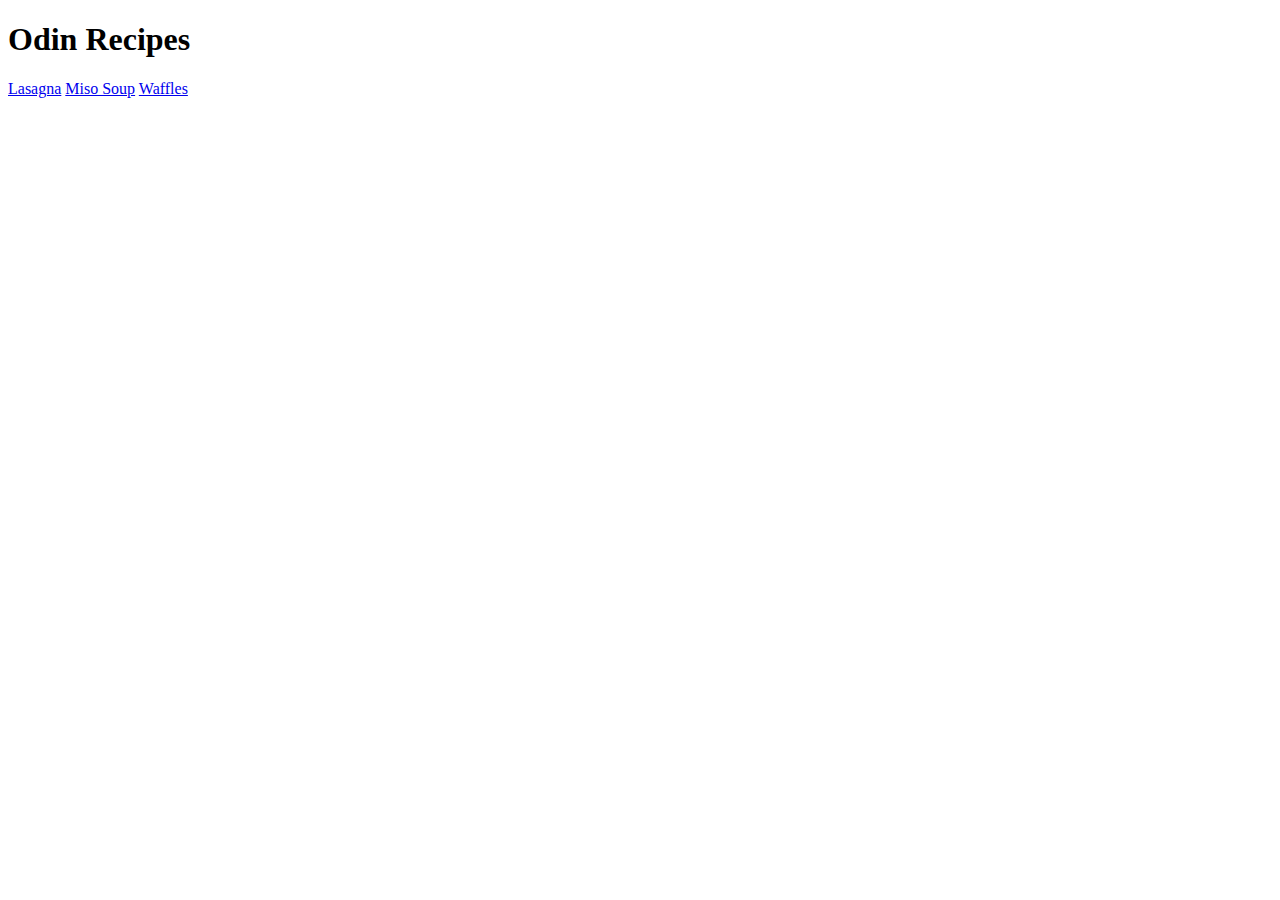
==== index.html @ 5c02e439 "Create the recipes page" ====
<!DOCTYPE html>
<html>
    <head>
        <meta charset="utf-8">
        <title>Recipes</title>
    </head>

    <body>
        <h1>Odin Recipes</h1>
        <a href="./recipes/lasagna.html">Lasagna</a>
        <a href="./recipes/misosoup.html">Miso Soup</a>
        <a href="./recipes/waffles.html">Waffles</a>
    </body>
</html>
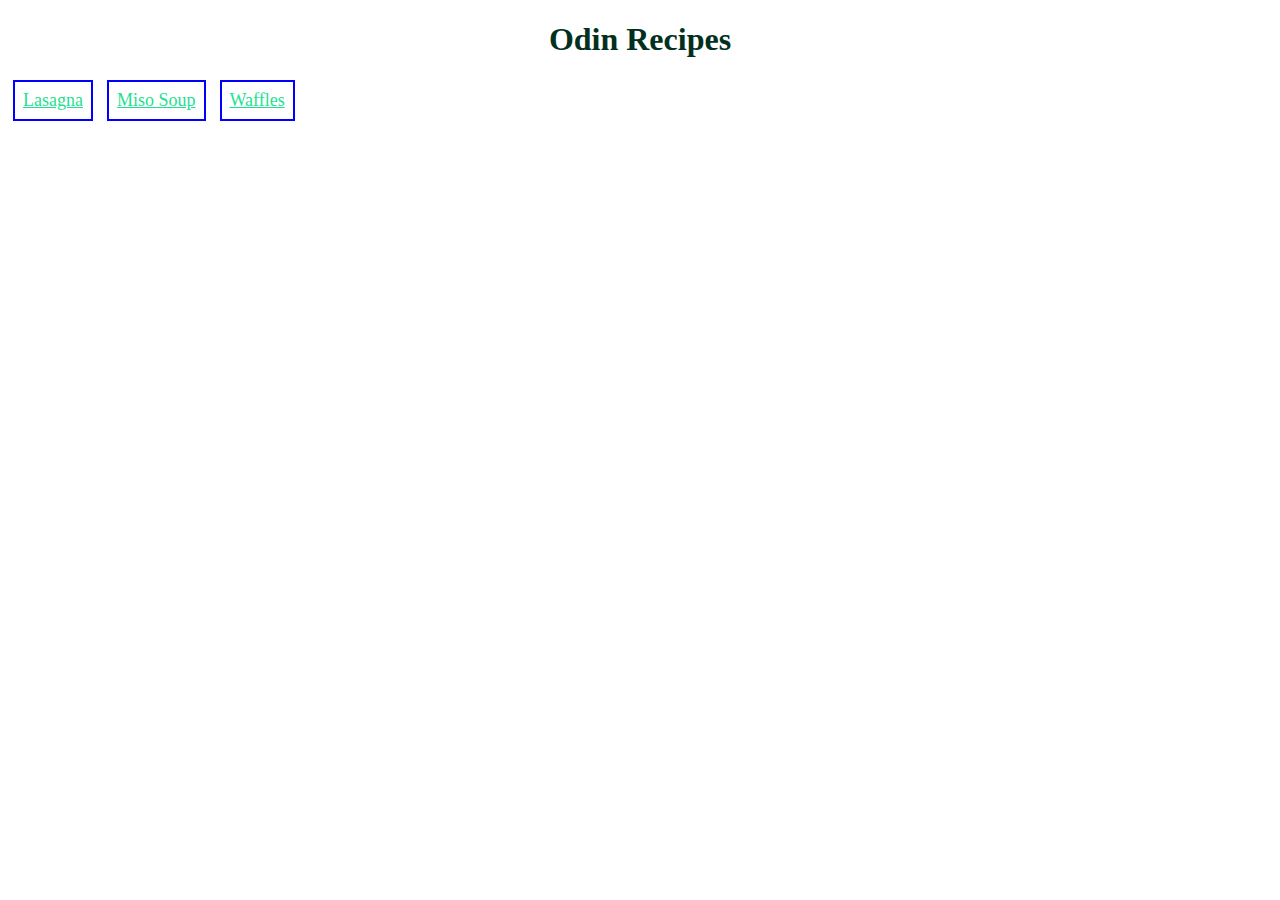
==== commit 383b23ca: "Add box model and display styles" ====
--- a/index.html
+++ b/index.html
@@ -2,13 +2,14 @@
 <html>
     <head>
         <meta charset="utf-8">
+        <link rel="stylesheet" href="./styles.css">
         <title>Recipes</title>
     </head>
 
     <body>
         <h1>Odin Recipes</h1>
-        <a href="./recipes/lasagna.html">Lasagna</a>
-        <a href="./recipes/misosoup.html">Miso Soup</a>
-        <a href="./recipes/waffles.html">Waffles</a>
+        <a href="./recipes/lasagna.html" class="recipes">Lasagna</a>
+        <a href="./recipes/misosoup.html" class="recipes">Miso Soup</a>
+        <a href="./recipes/waffles.html" class="recipes">Waffles</a>
     </body>
 </html>--- a/styles.css
+++ b/styles.css
@@ -0,0 +1,19 @@
+*{
+    font-family: Georgia, 'Times New Roman', Times, serif;
+}
+
+h1{
+    color: rgb(2, 48, 32);
+    text-align: center;
+    font-weight: bold;
+
+}
+
+.recipes{
+    color:rgb(31, 224, 144);
+    font-size: 18px;
+    display: inline-block;
+    padding: 8px;
+    margin:0 5px;
+    border: 2px solid blue;
+}